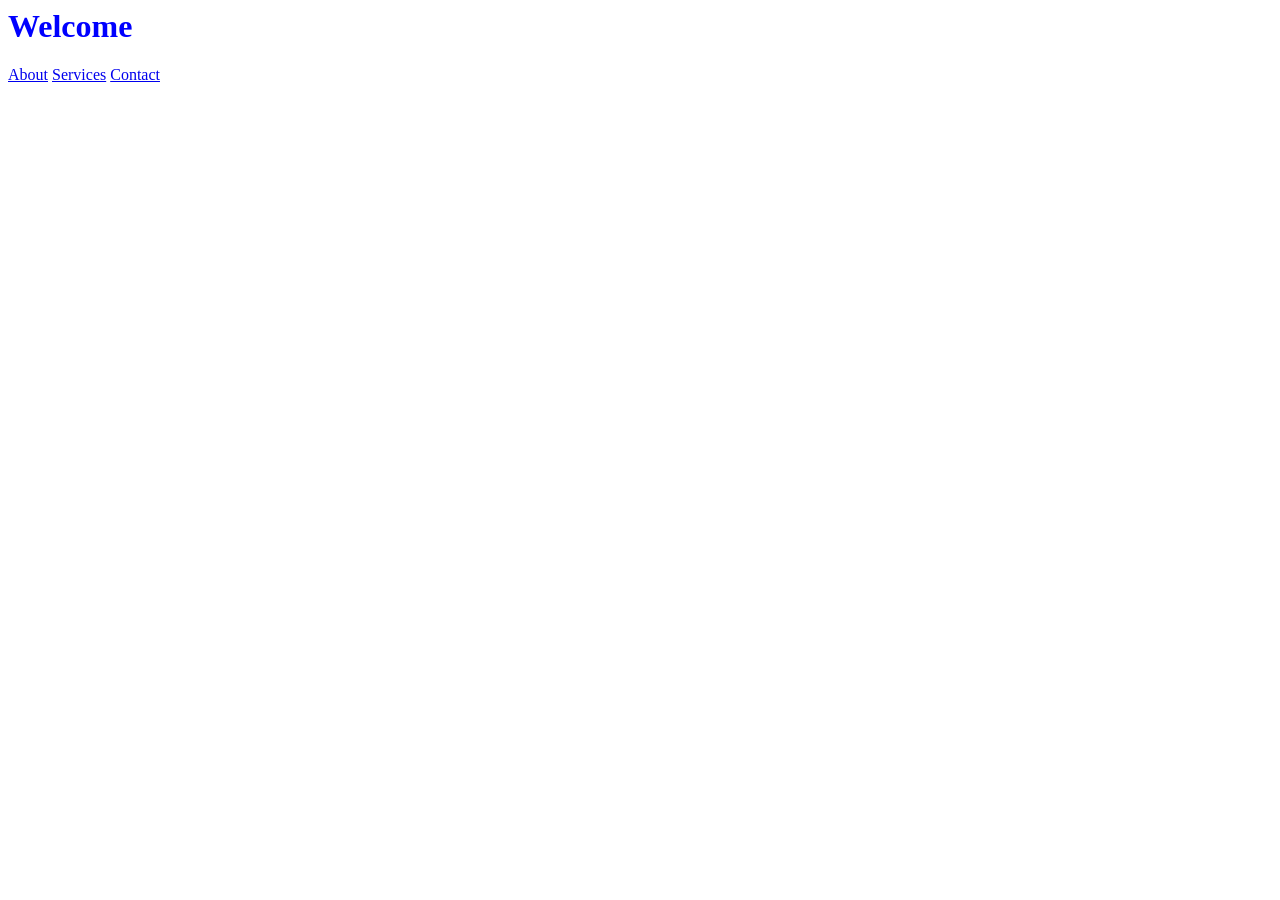
==== index.html @ 203efe2d "Add files via upload" ====
<html>
<head>
<link rel="stylesheet" href="style.css">
</head>
<body>
<h1>Welcome</h1>
<a href="about.html">About</a>
<a href="services.html">Services</a>
<a href="contact.html">Contact</a>
</body>
</html>
---- style.css ----
h1{
color: blue;
}
h2{
color: darkgreen;
}
p{
color: black
}
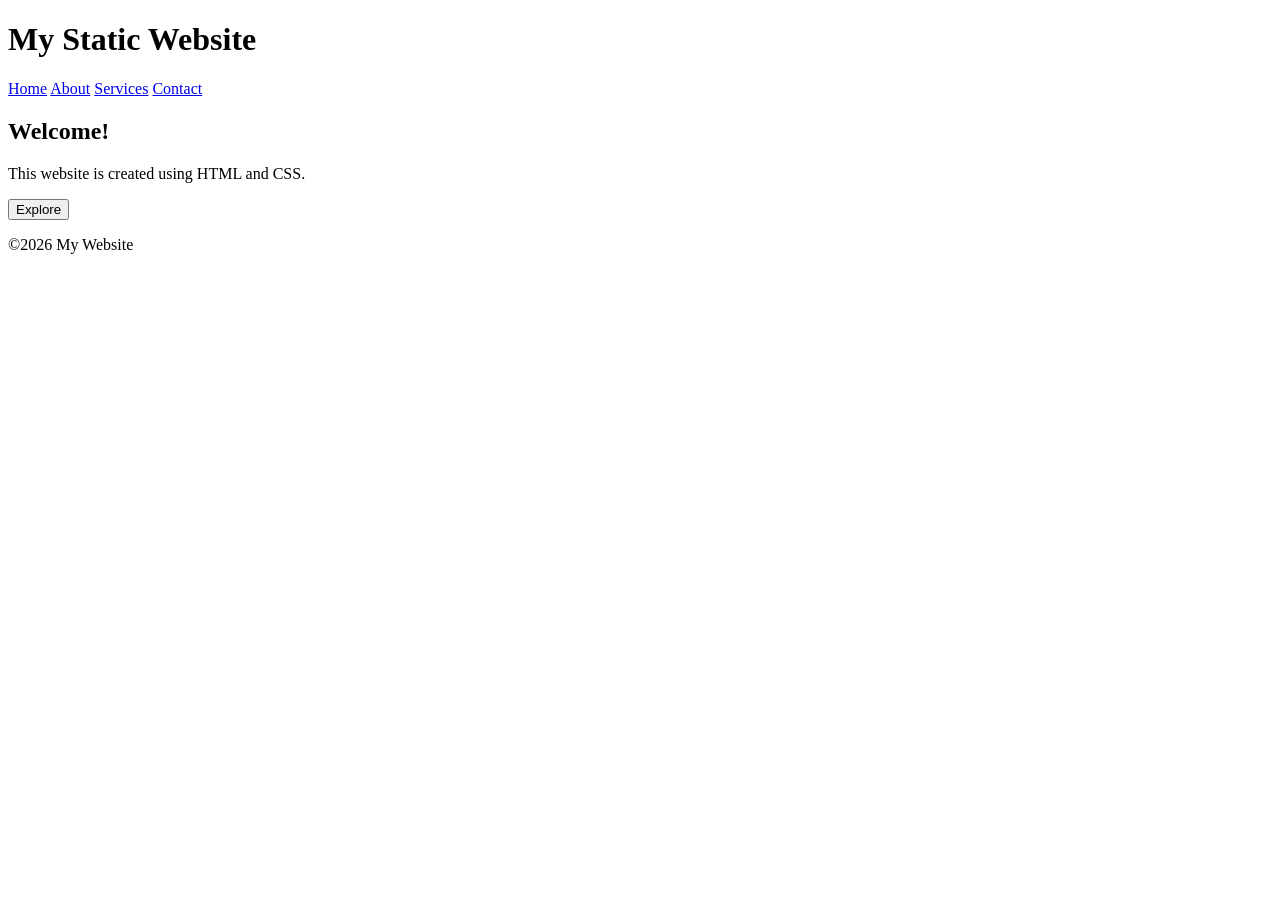
==== commit 2e69d8ff: "Update index.html" ====
--- a/index.html
+++ b/index.html
@@ -1,11 +1,33 @@
+<!DOCTYPE html>
 <html>
 <head>
-<link rel="stylesheet" href="style.css">
+<title>Home</title>
+<link rel="stylesheet" href="css/style.css">
 </head>
+
 <body>
-<h1>Welcome</h1>
+
+<header>
+<h1>My Static Website</h1>
+
+<nav>
+<a href="index.html">Home</a>
 <a href="about.html">About</a>
 <a href="services.html">Services</a>
 <a href="contact.html">Contact</a>
+</nav>
+
+</header>
+
+<section class="hero">
+<h2>Welcome!</h2>
+<p>This website is created using HTML and CSS.</p>
+<button>Explore</button>
+</section>
+
+<footer>
+<p>©2026 My Website</p>
+</footer>
+
 </body>
-</html>+</html>
